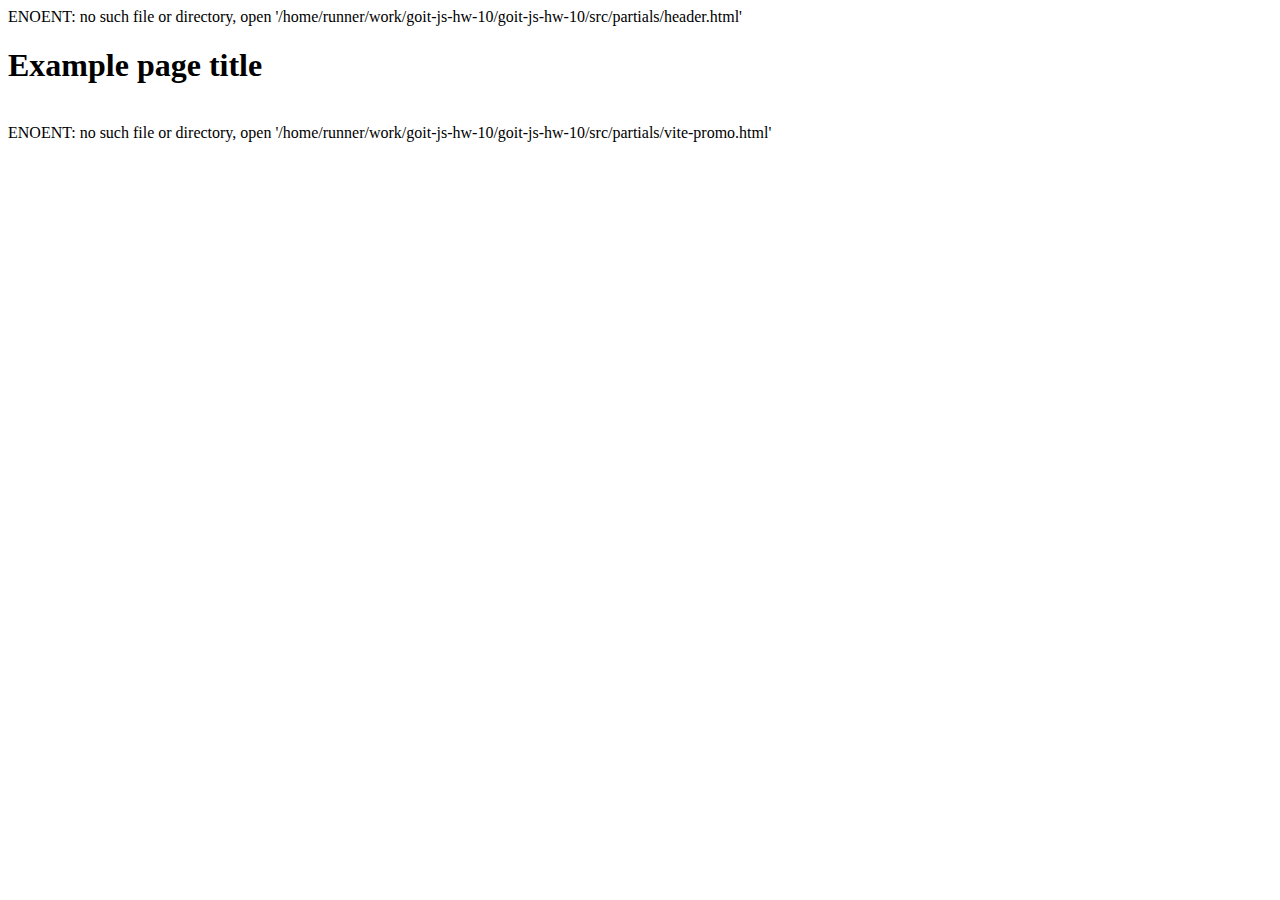
==== index.html @ 3375ed30 "Deploying to gh-pages from @ ArturVayutskiy/goit-js-hw-10@7f99c66e0cd77c91bdffff5c9596a8dee3951844 🚀" ====
<!DOCTYPE html>
<html lang="en">
  <head>
    <meta charset="UTF-8" />
    <link rel="icon" type="image/svg+xml" href="/favicon.svg" />
    <meta name="viewport" content="width=device-width, initial-scale=1.0" />
    <title>Vanilla App Template</title>
    
    <script type="module" crossorigin src="/vanilla-app-template/commonHelpers3.js"></script>
    <link rel="stylesheet" href="/vanilla-app-template/assets/index-10c40100.css">
  </head>
  <body>
    ENOENT: no such file or directory, open '/home/runner/work/goit-js-hw-10/goit-js-hw-10/src/partials/header.html'

    <section>
      <h1>Example page title</h1>
      <!-- Path to images as from index.html file -->
      <img src="/vanilla-app-template/assets/javascript-8dac5379.svg" alt="" />
    </section>

    <!-- Loads the specified .html file -->
    ENOENT: no such file or directory, open '/home/runner/work/goit-js-hw-10/goit-js-hw-10/src/partials/vite-promo.html'

    
  </body>
</html>
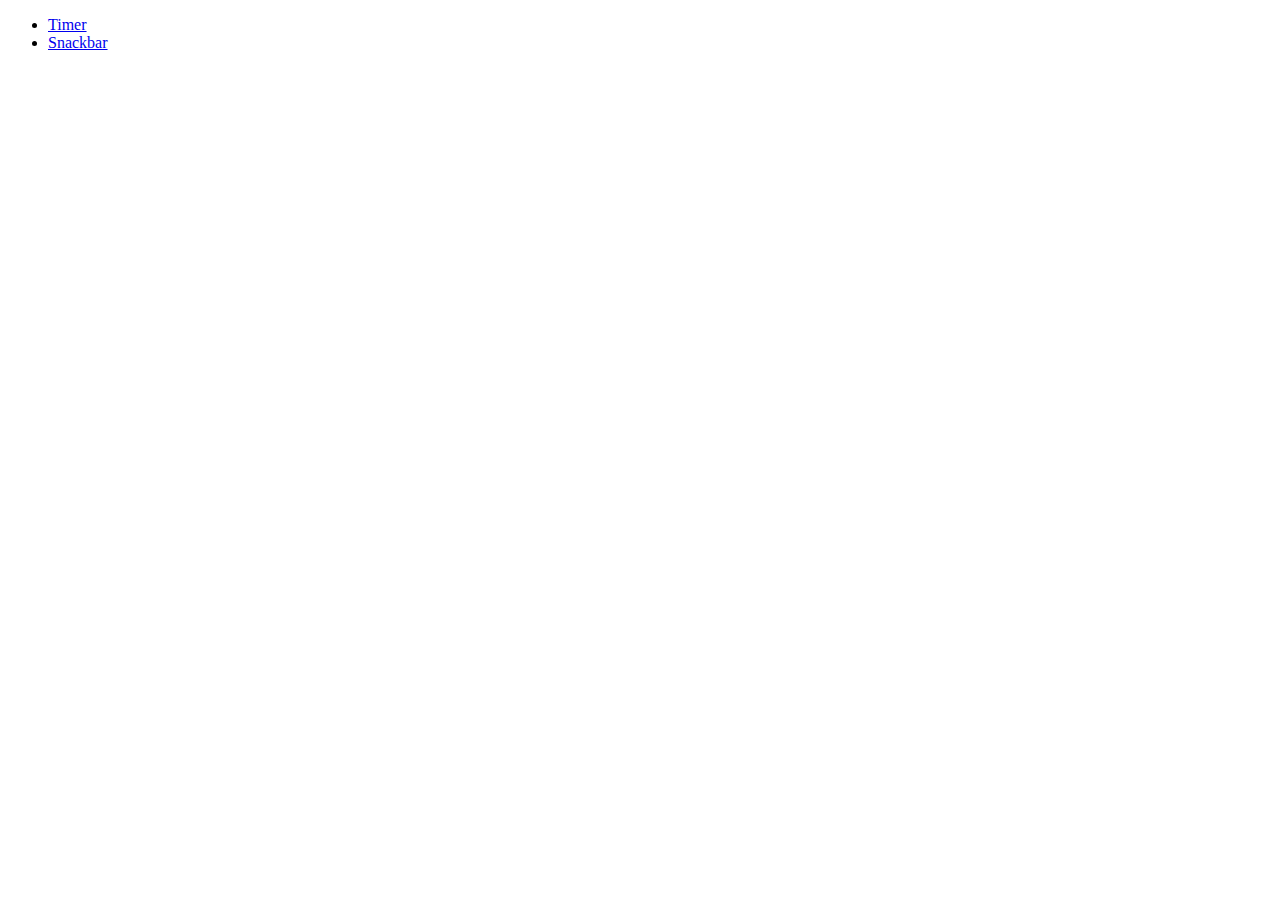
==== commit 665200c3: "Deploying to gh-pages from @ ArturVayutskiy/goit-js-hw-10@64f2c6f69905bbd645d4a14cda852a035bfc6467 🚀" ====
--- a/index.html
+++ b/index.html
@@ -6,21 +6,17 @@
     <meta name="viewport" content="width=device-width, initial-scale=1.0" />
     <title>Vanilla App Template</title>
     
-    <script type="module" crossorigin src="/vanilla-app-template/commonHelpers3.js"></script>
+    <script type="module" crossorigin src="/vanilla-app-template/assets/modulepreload-polyfill-3cfb730f.js"></script>
     <link rel="stylesheet" href="/vanilla-app-template/assets/index-10c40100.css">
   </head>
   <body>
-    ENOENT: no such file or directory, open '/home/runner/work/goit-js-hw-10/goit-js-hw-10/src/partials/header.html'
-
-    <section>
-      <h1>Example page title</h1>
-      <!-- Path to images as from index.html file -->
-      <img src="/vanilla-app-template/assets/javascript-8dac5379.svg" alt="" />
-    </section>
-
-    <!-- Loads the specified .html file -->
-    ENOENT: no such file or directory, open '/home/runner/work/goit-js-hw-10/goit-js-hw-10/src/partials/vite-promo.html'
-
+    <ul>
+      <li><a href="./1-timer.html">Timer</a></li>
+      <li><a href="./2-snackbar.html">Snackbar</a></li>
+    </ul>
+  </nav>
     
+    <script src="./js/1-timer.js"></script>
+    <script src="./js/2-snackbar.js"></script>
   </body>
 </html>
